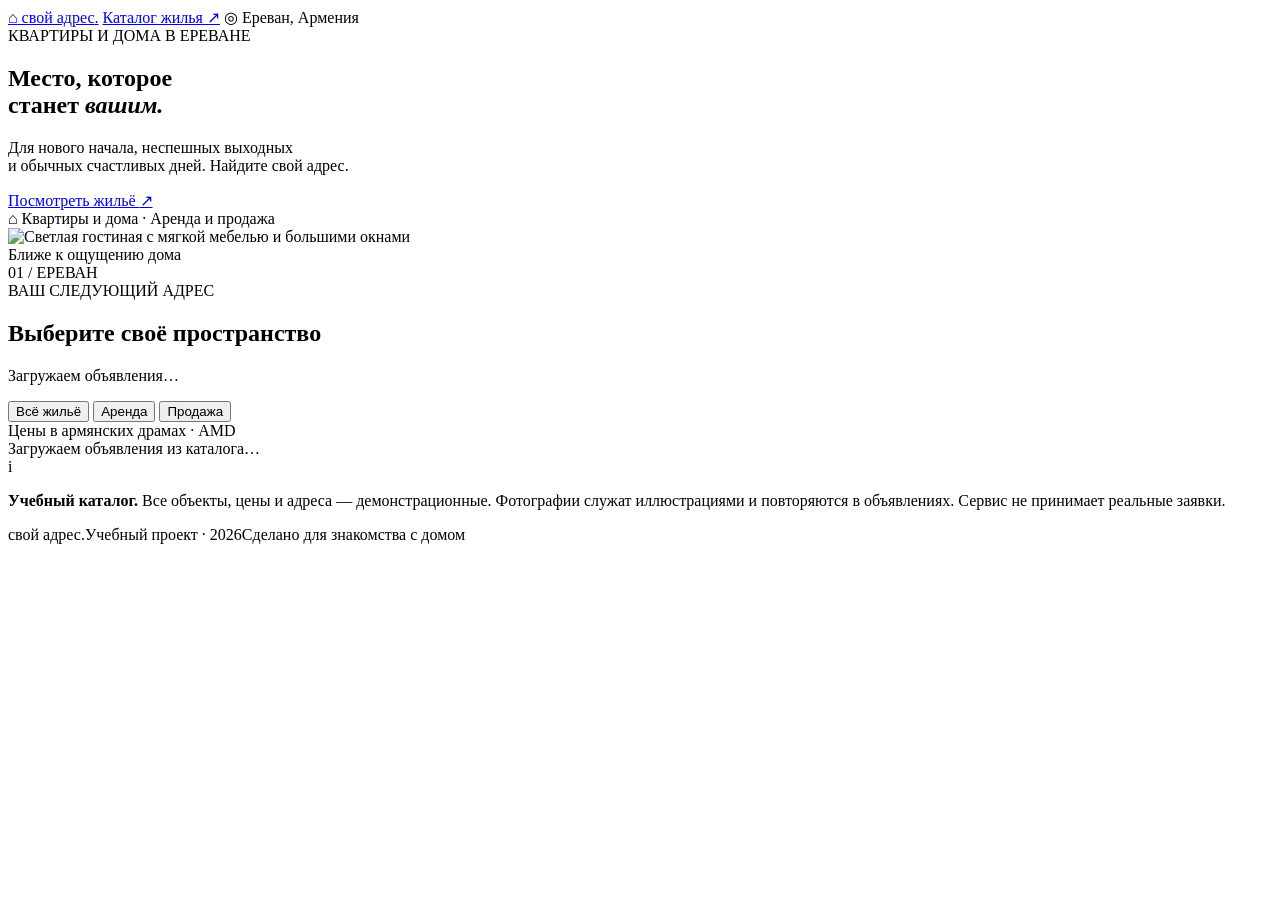
==== public/index.html @ 800b439b "Этап 1: основа каталога на C++17, Drogon и SQLite" ====
<!doctype html>
<html lang="ru">
<head>
  <meta charset="utf-8">
  <meta name="viewport" content="width=device-width, initial-scale=1">
  <meta name="description" content="Учебный каталог квартир и домов в Ереване: аренда и продажа.">
  <title>Свой адрес — квартиры и дома в Ереване</title>
  <link rel="icon" href="/images/favicon.svg" type="image/svg+xml">
  <link rel="stylesheet" href="/styles.css">
  <script src="/app.js" defer></script>
</head>
<body>
  <header class="header wrap">
    <a class="brand" href="/" aria-label="Свой адрес — главная"><span class="brand-icon" aria-hidden="true">⌂</span> свой адрес<span class="brand-dot">.</span></a>
    <a class="nav-link" href="#catalog">Каталог жилья <span aria-hidden="true">↗</span></a>
    <span class="city"><span aria-hidden="true">◎</span> Ереван, Армения</span>
  </header>

  <main class="wrap">
    <section class="hero" aria-labelledby="hero-title">
      <div class="hero-copy">
        <span class="eyebrow"><span class="small-dot"></span> КВАРТИРЫ И ДОМА В ЕРЕВАНЕ</span>
        <h1 id="hero-title">Место, которое<br>станет <em>вашим.</em></h1>
        <p>Для нового начала, неспешных выходных<br class="desktop-break"> и обычных счастливых дней. Найдите свой адрес.</p>
        <a class="primary-link" href="#catalog">Посмотреть жильё <span aria-hidden="true">↗</span></a>
        <div class="hero-note"><span aria-hidden="true">⌂</span> Квартиры и дома · Аренда и продажа</div>
      </div>
      <div class="hero-image">
        <img src="/images/living-room.jpg" alt="Светлая гостиная с мягкой мебелью и большими окнами" fetchpriority="high">
        <div class="image-label"><span class="small-dot"></span> Ближе к ощущению дома</div>
        <span class="image-index" aria-hidden="true">01 / ЕРЕВАН</span>
      </div>
    </section>

    <section class="catalog" id="catalog" aria-labelledby="catalog-title">
      <div class="catalog-heading">
        <div><span class="eyebrow">ВАШ СЛЕДУЮЩИЙ АДРЕС</span><h2 id="catalog-title">Выберите своё пространство</h2></div>
        <p class="catalog-count" id="catalog-count" aria-live="polite">Загружаем объявления…</p>
      </div>
      <div class="catalog-toolbar">
        <div class="tabs" role="group" aria-label="Тип сделки">
          <button class="tab active" type="button" data-type="" aria-pressed="true">Всё жильё</button>
          <button class="tab" type="button" data-type="rent" aria-pressed="false">Аренда</button>
          <button class="tab" type="button" data-type="sale" aria-pressed="false">Продажа</button>
        </div>
        <span class="currency-note">Цены в армянских драмах · AMD</span>
      </div>
      <div class="message" id="message" role="status">Загружаем объявления из каталога…</div>
      <button id="retry" class="retry" type="button" hidden>Попробовать снова</button>
      <div class="listing-grid" id="listings" aria-busy="true"></div>
      <noscript><p class="message">Включите JavaScript, чтобы загрузить объявления с сервера.</p></noscript>
    </section>

    <aside class="demo-note"><span class="demo-mark" aria-hidden="true">i</span><p><strong>Учебный каталог.</strong> Все объекты, цены и адреса — демонстрационные. Фотографии служат иллюстрациями и повторяются в объявлениях. Сервис не принимает реальные заявки.</p></aside>
  </main>
  <footer class="footer wrap"><span class="brand footer-brand">свой адрес.</span><span>Учебный проект · 2026</span><span>Сделано для знакомства с домом</span></footer>

  <template id="listing-template">
    <article class="listing-card">
      <div class="card-image"><img loading="lazy" alt=""><span class="deal-badge"></span><span class="photo-count"></span></div>
      <div class="card-content">
        <p class="district"></p><h3></h3><p class="address"></p>
        <p class="features"></p><p class="description"></p>
        <div class="card-bottom"><p class="price"></p><span class="availability"><span class="small-dot"></span> Доступно</span></div>
      </div>
    </article>
  </template>
</body>
</html>
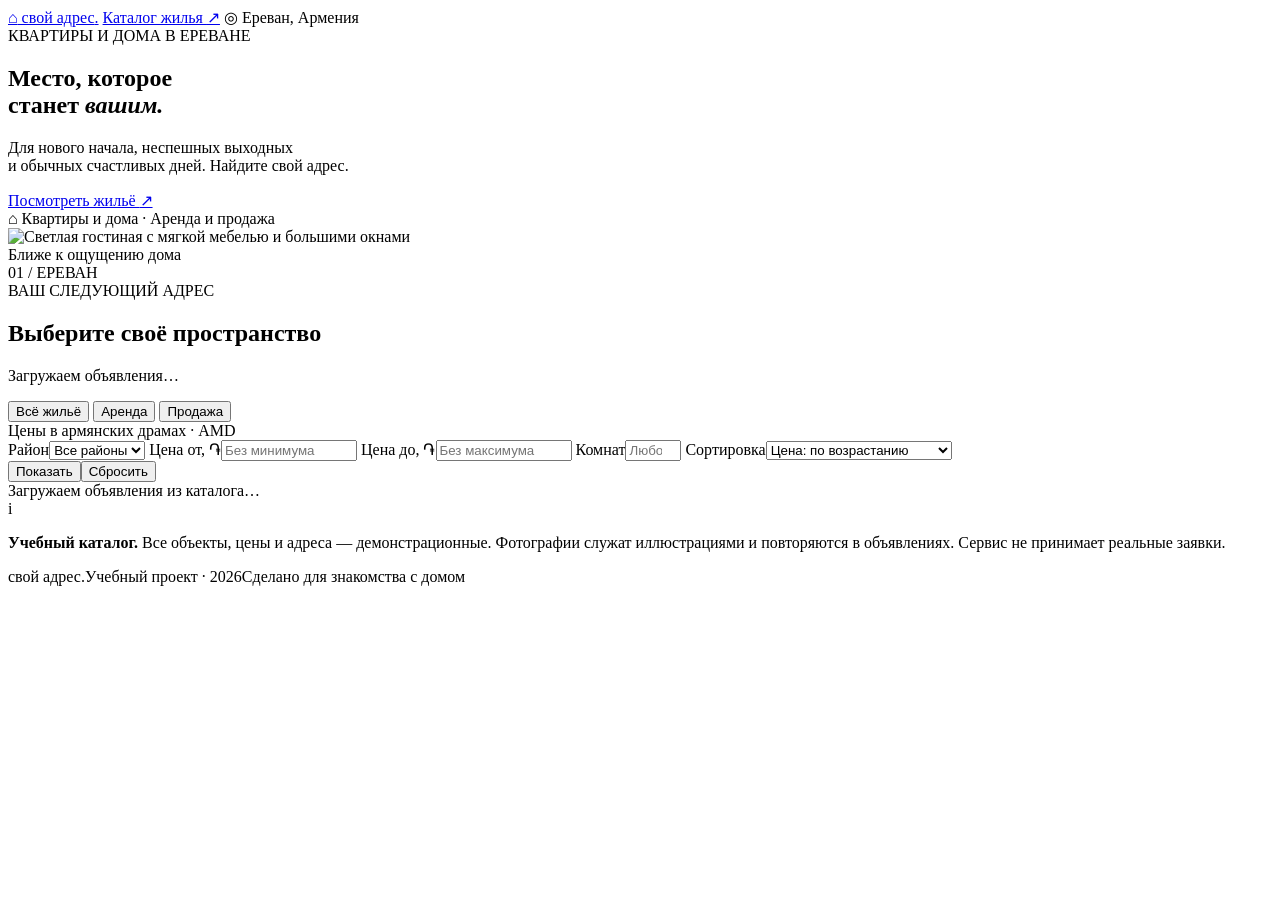
==== commit 8e9bc416: "Этап 2: каталог из 1000 объектов, поиск и страницы объявлений" ====
--- a/public/index.html
+++ b/public/index.html
@@ -7,6 +7,7 @@
   <title>Свой адрес — квартиры и дома в Ереване</title>
   <link rel="icon" href="/images/favicon.svg" type="image/svg+xml">
   <link rel="stylesheet" href="/styles.css">
+  <script src="/common.js" defer></script>
   <script src="/app.js" defer></script>
 </head>
 <body>
@@ -45,9 +46,30 @@
         </div>
         <span class="currency-note">Цены в армянских драмах · AMD</span>
       </div>
+      <form class="filters" id="filters" aria-label="Фильтры каталога">
+        <input type="hidden" name="type" value="">
+        <label>Район<select name="district"><option value="">Все районы</option></select></label>
+        <label>Цена от, ֏<input name="min_price" type="number" min="0" max="1000000000000" step="1" placeholder="Без минимума" inputmode="numeric"></label>
+        <label>Цена до, ֏<input name="max_price" type="number" min="0" max="1000000000000" step="1" placeholder="Без максимума" inputmode="numeric"></label>
+        <label>Комнат<input name="rooms" type="number" min="1" max="100" step="1" placeholder="Любое число" inputmode="numeric"></label>
+        <label>Сортировка<select name="sort">
+          <option value="price_asc">Цена: по возрастанию</option>
+          <option value="price_desc">Цена: по убыванию</option>
+          <option value="area_asc">Площадь: по возрастанию</option>
+          <option value="area_desc">Площадь: по убыванию</option>
+        </select></label>
+        <div class="filter-actions"><button class="action-button" type="submit">Показать</button><button class="reset-button" type="button" id="reset-filters">Сбросить</button></div>
+      </form>
       <div class="message" id="message" role="status">Загружаем объявления из каталога…</div>
       <button id="retry" class="retry" type="button" hidden>Попробовать снова</button>
       <div class="listing-grid" id="listings" aria-busy="true"></div>
+      <a id="first-page" class="primary-link" href="/" hidden>На первую страницу</a>
+      <nav class="pagination" id="pagination" aria-label="Страницы каталога" hidden>
+        <a id="previous-page" class="page-link" href="/">← Назад</a>
+        <div id="page-links" class="page-links"></div>
+        <a id="next-page" class="page-link" href="/">Далее →</a>
+        <p id="page-summary"></p>
+      </nav>
       <noscript><p class="message">Включите JavaScript, чтобы загрузить объявления с сервера.</p></noscript>
     </section>
 
@@ -57,9 +79,9 @@
 
   <template id="listing-template">
     <article class="listing-card">
-      <div class="card-image"><img loading="lazy" alt=""><span class="deal-badge"></span><span class="photo-count"></span></div>
+      <div class="card-image"><a class="cover-link" href="/"><img loading="lazy" alt=""></a><span class="deal-badge"></span><span class="photo-count"></span></div>
       <div class="card-content">
-        <p class="district"></p><h3></h3><p class="address"></p>
+        <p class="district"></p><h3><a class="listing-link" href="/"></a></h3><p class="address"></p>
         <p class="features"></p><p class="description"></p>
         <div class="card-bottom"><p class="price"></p><span class="availability"><span class="small-dot"></span> Доступно</span></div>
       </div>
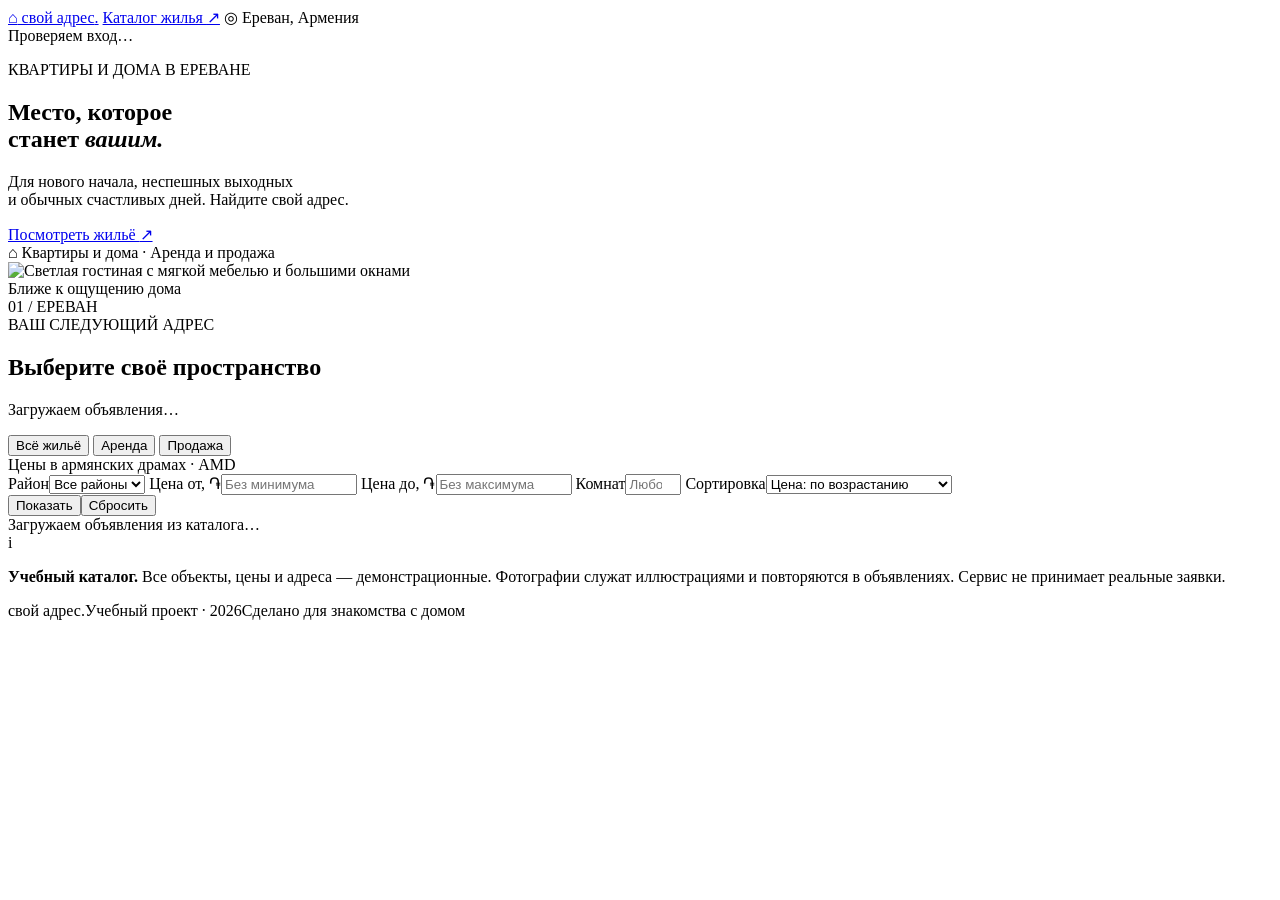
==== commit 3212036e: "Этап 3: авторизация, защищённые сессии и атомарное бронирование" ====
--- a/public/index.html
+++ b/public/index.html
@@ -8,6 +8,7 @@
   <link rel="icon" href="/images/favicon.svg" type="image/svg+xml">
   <link rel="stylesheet" href="/styles.css">
   <script src="/common.js" defer></script>
+  <script src="/auth-client.js" defer></script>
   <script src="/app.js" defer></script>
 </head>
 <body>
@@ -15,7 +16,9 @@
     <a class="brand" href="/" aria-label="Свой адрес — главная"><span class="brand-icon" aria-hidden="true">⌂</span> свой адрес<span class="brand-dot">.</span></a>
     <a class="nav-link" href="#catalog">Каталог жилья <span aria-hidden="true">↗</span></a>
     <span class="city"><span aria-hidden="true">◎</span> Ереван, Армения</span>
+    <nav id="account-nav" class="account-nav" aria-label="Аккаунт">Проверяем вход…</nav>
   </header>
+  <p id="account-message" class="wrap form-message" role="status"></p>
 
   <main class="wrap">
     <section class="hero" aria-labelledby="hero-title">
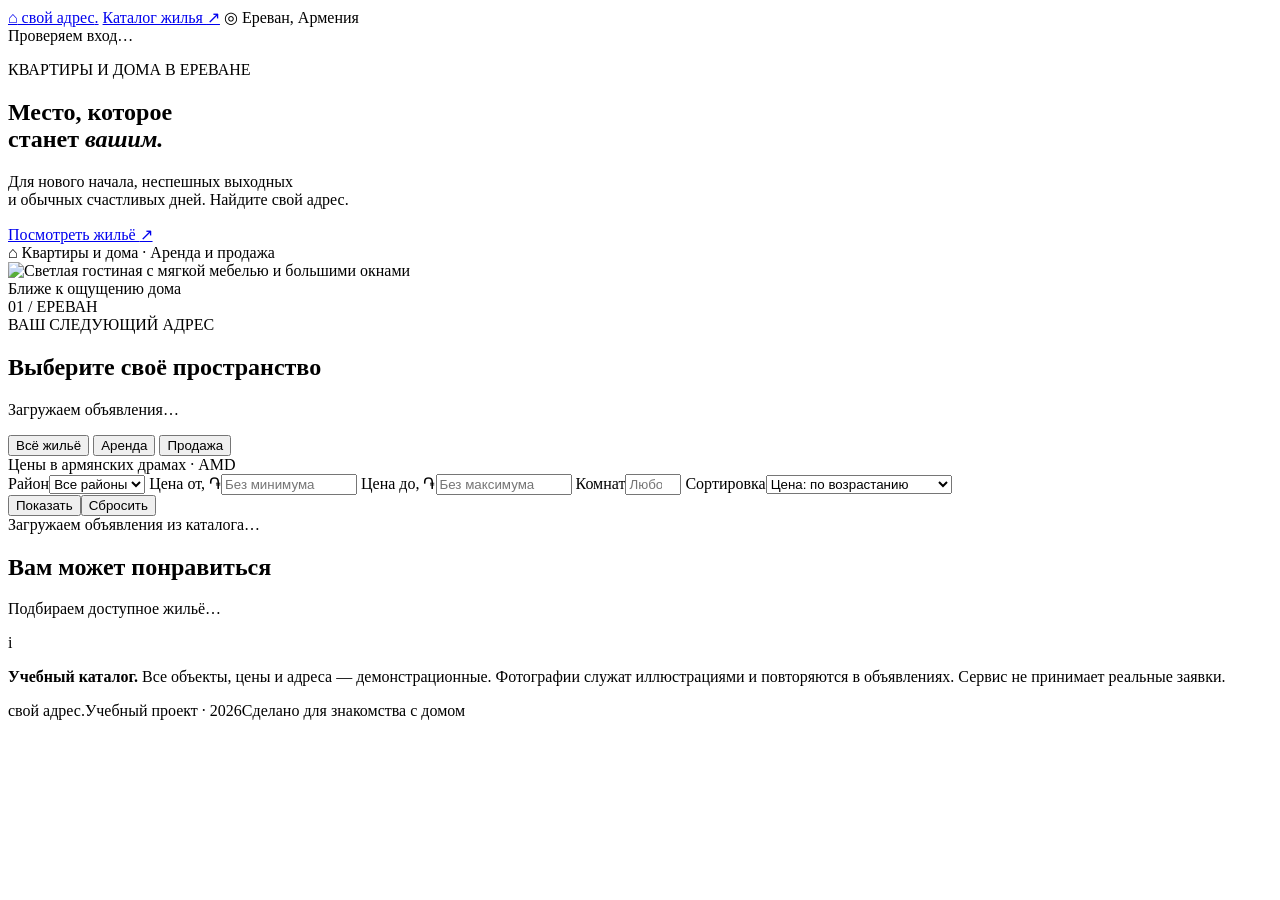
==== commit 0b3997ae: "Этап 5: избранное, история просмотров и рекомендации без ML" ====
--- a/public/index.html
+++ b/public/index.html
@@ -9,7 +9,9 @@
   <link rel="stylesheet" href="/styles.css">
   <script src="/common.js" defer></script>
   <script src="/auth-client.js" defer></script>
+  <script src="/personal-client.js" defer></script>
   <script src="/app.js" defer></script>
+  <script src="/recommendations.js" defer></script>
 </head>
 <body>
   <header class="header wrap">
@@ -76,6 +78,13 @@
       <noscript><p class="message">Включите JavaScript, чтобы загрузить объявления с сервера.</p></noscript>
     </section>
 
+    <section class="recommendations" aria-labelledby="recommendations-title">
+      <h2 id="recommendations-title">Вам может понравиться</h2>
+      <p id="recommendations-note" class="form-note">Подбираем доступное жильё…</p>
+      <p id="recommendations-message" role="status"></p>
+      <button id="recommendations-retry" class="retry" type="button" hidden>Повторить подборку</button>
+      <div id="recommendations-list" class="listing-grid" aria-busy="true"></div>
+    </section>
     <aside class="demo-note"><span class="demo-mark" aria-hidden="true">i</span><p><strong>Учебный каталог.</strong> Все объекты, цены и адреса — демонстрационные. Фотографии служат иллюстрациями и повторяются в объявлениях. Сервис не принимает реальные заявки.</p></aside>
   </main>
   <footer class="footer wrap"><span class="brand footer-brand">свой адрес.</span><span>Учебный проект · 2026</span><span>Сделано для знакомства с домом</span></footer>
